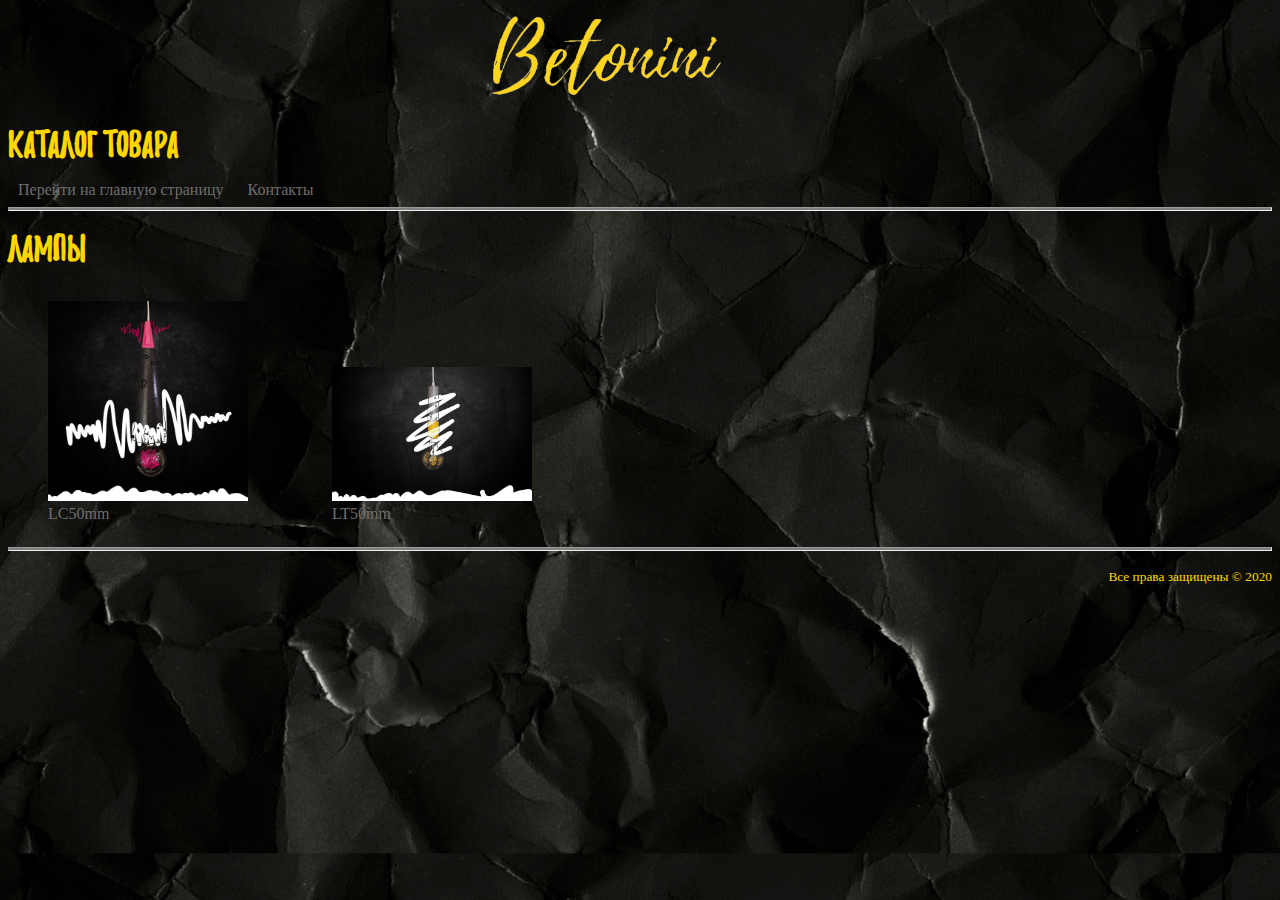
==== catalog2.html @ 0de46a87 "first commit" ====
<!DOCTYPE html>
<html lang="en">

<head>
    <meta charset="UTF-8">
    <title>betonini</title>
    <link rel="stylesheet" href="./styles/style.css">
</head>

<body>
    <div class="logo">
        <a href="./index.html"><img src="./img/logo.png" alt="logo" width="300px"></a>
    </div>
    <div class="header">
        <h1>Каталог товара</h1>
        <div class="menu_div">
            <a href="./index.html">Перейти на&nbsp;главную страницу</a>
            <a href="./contacts.html">Контакты</a>
        </div>
    </div>
    <div class="content">
        <hr>
        <h1>Лампы</h1>
        <div class="div_figure">
            <figure>
                <img src="./img/LC50mm.jpg" alt="Бетонини лампы" width="200" heighh="200">
                <figcaption><a href="./catalog/LC50mm.html">LC50mm</a></figcaption>
            </figure>
            <figure>
                <img src="./img/LT50mm.jpg" alt="Бетонини лампы" width="200" heighh="200">
                <figcaption><a href="./catalog/LT50mm.html">LT50mm</a></figcaption>
            </figure>
        </div>
        <hr>
    </div>
    <div class="footer">
        <p><small>Все права защищены &copy;&nbsp;2020</small></p>
    </div>
</body>

</html>
---- styles/style.css ----
html {
    background-image: url('../img/background.jpg');
    background-size: 100%;
}

@font-face {
    font-family: playlist_caps;
    src: url('../Font/Playlist\ Caps.otf');
}

.logo {
    text-align: center;
}

html {
    color: gold;
}

h1 {
    color: gold;
    font-family: playlist_caps;
}

a {
    color: rgb(110, 110, 110);
    text-decoration: none;
}

ul {
    list-style-type: none;
}

h3 {
    color: rgb(110, 110, 110);
    font-size: 18px;
    font-weight: 400;
}

.kratkoe {
    font-size: 16px;
    font-style: italic;
    line-height: 16px;
}

.kratkoe:first-letter {
    font-size: 30px;
}

.podrobnoe {
    font-size: 16px;
    font-weight: 400;
    line-height: 24px;
    text-align: left;
}

.podrobnoe:first-letter {
    font-size: 35px;
}

.harakteristiki {
    list-style-image: url('../img/ul.png');
    color: gold;
}

.menu_div a {
    font-family: Bradley Hand, cursive;
    margin: 10px;

}

.menu_div a:hover {
    color: gold;
}

.data {
    text-transform: capitalize;
    color: rgb(110, 110, 110);
    font-size: 20px;
    height: 20px;
    width: 200px;
}

.data::first-letter {
    font-size: 25px;
    color: gold;
}

.data:focus {
    background-color: gold;
}

.comment:focus {
    background-color: gold;
    color: rgb(110, 110, 110);
}

.comment {
    color: rgb(110, 110, 110);
}

textarea {
    text-transform: capitalize;
}

.comment {
    width: 300px;
    height: 100px;
    font-size: 20px;
}

.form-contacts {
    font-family: Luminari, fantasy;
    font-weight: 100;
}

.form-contacts::first-letter {
    font-size: 30px;
    color: gold;
}

.outline {
    outline: 2px solid gold;
}

.outline:hover {
    outline: none;
}

td {
    text-align: center;
    border: 2px solid gold;
}

table {
    border-collapse: collapse;
    border: 2px solid gold;
    width: 300px;
    height: 200px;
}

th {
    border: 2px solid gold;
}

table tr:first-child {
    height: 100px;
    border: 2px solid gold;
}

.div_figure figure {
    display: inline-block;
}

.footer {
    text-align: right;

}

hr {
    height: 2px;
    color: grey;
    background-color: grey;
}
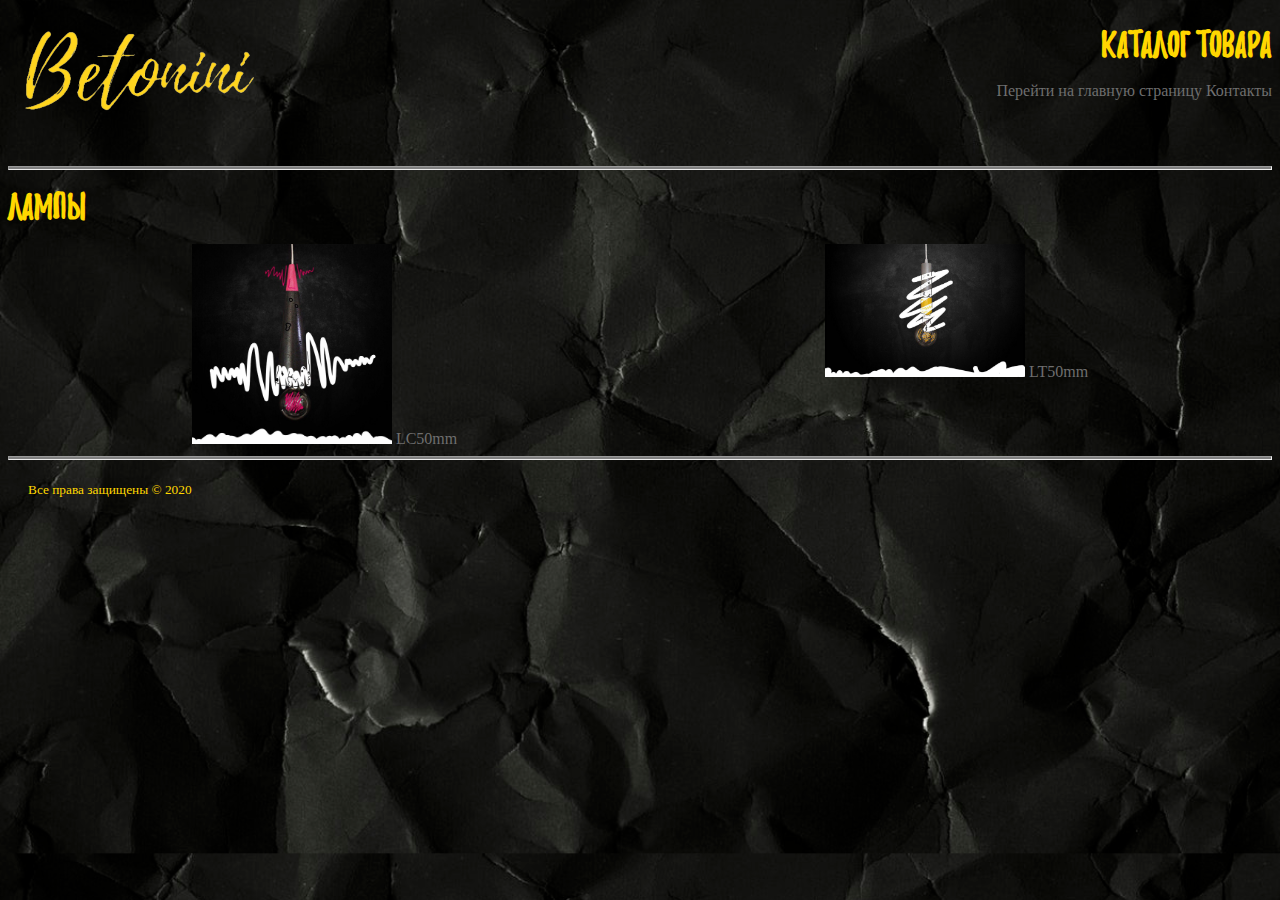
==== commit ba3a1100: "final" ====
--- a/catalog2.html
+++ b/catalog2.html
@@ -8,28 +8,30 @@
 </head>
 
 <body>
-    <div class="logo">
-        <a href="./index.html"><img src="./img/logo.png" alt="logo" width="300px"></a>
-    </div>
-    <div class="header">
-        <h1>Каталог товара</h1>
-        <div class="menu_div">
-            <a href="./index.html">Перейти на&nbsp;главную страницу</a>
-            <a href="./contacts.html">Контакты</a>
+    <div class="main_page">
+        <div class="logo">
+            <a href="./index.html"><img src="./img/logo.png" alt="logo" width="300px"></a>
+        </div>
+        <div class="header">
+            <h1>Каталог товара</h1>
+            <div class="menu_div">
+                <a href="./index.html">Перейти на&nbsp;главную страницу</a>
+                <a href="./contacts.html">Контакты</a>
+            </div>
         </div>
     </div>
     <div class="content">
         <hr>
         <h1>Лампы</h1>
-        <div class="div_figure">
-            <figure>
+        <div class="content_product">
+            <div class="product">
                 <img src="./img/LC50mm.jpg" alt="Бетонини лампы" width="200" heighh="200">
-                <figcaption><a href="./catalog/LC50mm.html">LC50mm</a></figcaption>
-            </figure>
-            <figure>
+                <a href="./catalog/LC50mm.html">LC50mm</a>
+            </div>
+            <div class="product">
                 <img src="./img/LT50mm.jpg" alt="Бетонини лампы" width="200" heighh="200">
-                <figcaption><a href="./catalog/LT50mm.html">LT50mm</a></figcaption>
-            </figure>
+                <a href="./catalog/LT50mm.html">LT50mm</a>
+            </div>
         </div>
         <hr>
     </div>
--- a/styles/style.css
+++ b/styles/style.css
@@ -8,9 +8,29 @@
     src: url('../Font/Playlist\ Caps.otf');
 }
 
+.fff {
+    display: flex;
+    flex-direction: ;
+}
+
+button {
+    color: black;
+    background-color: gold;
+    border: black;
+}
+
+button:focus {
+    background-color: rgb(110, 110, 110);
+    color: gold;
+}
+
+
 .logo {
-    text-align: center;
-}
+    text-align: left;
+    width: 50%;
+    margin: 15px 0 0 15px;
+}
+
 
 html {
     color: gold;
@@ -62,15 +82,20 @@
     color: gold;
 }
 
-.menu_div a {
+.menu a {
     font-family: Bradley Hand, cursive;
     margin: 10px;
 
 }
 
-.menu_div a:hover {
-    color: gold;
-}
+.menu a:hover {
+    color: gold;
+}
+
+.menu li {
+    display: inline-block;
+}
+
 
 .data {
     text-transform: capitalize;
@@ -147,17 +172,44 @@
     border: 2px solid gold;
 }
 
-.div_figure figure {
-    display: inline-block;
+
+.header {
+    width: 50%;
+    height: 150px;
+    text-align: right;
+}
+
+.short {
+    margin: 30px;
+}
+
+.content_product {
+    display: flex;
+    justify-content: space-around;
 }
 
 .footer {
-    text-align: right;
-
+    height: 150px;
+    text-align: left;
+    margin-top: 20px;
+    margin-left: 20px;
+
+}
+
+.product {
+    float: left;
 }
 
 hr {
     height: 2px;
     color: grey;
     background-color: grey;
+}
+
+.container {
+    text-align: center;
+}
+
+.main_page {
+    display: flex;
 }